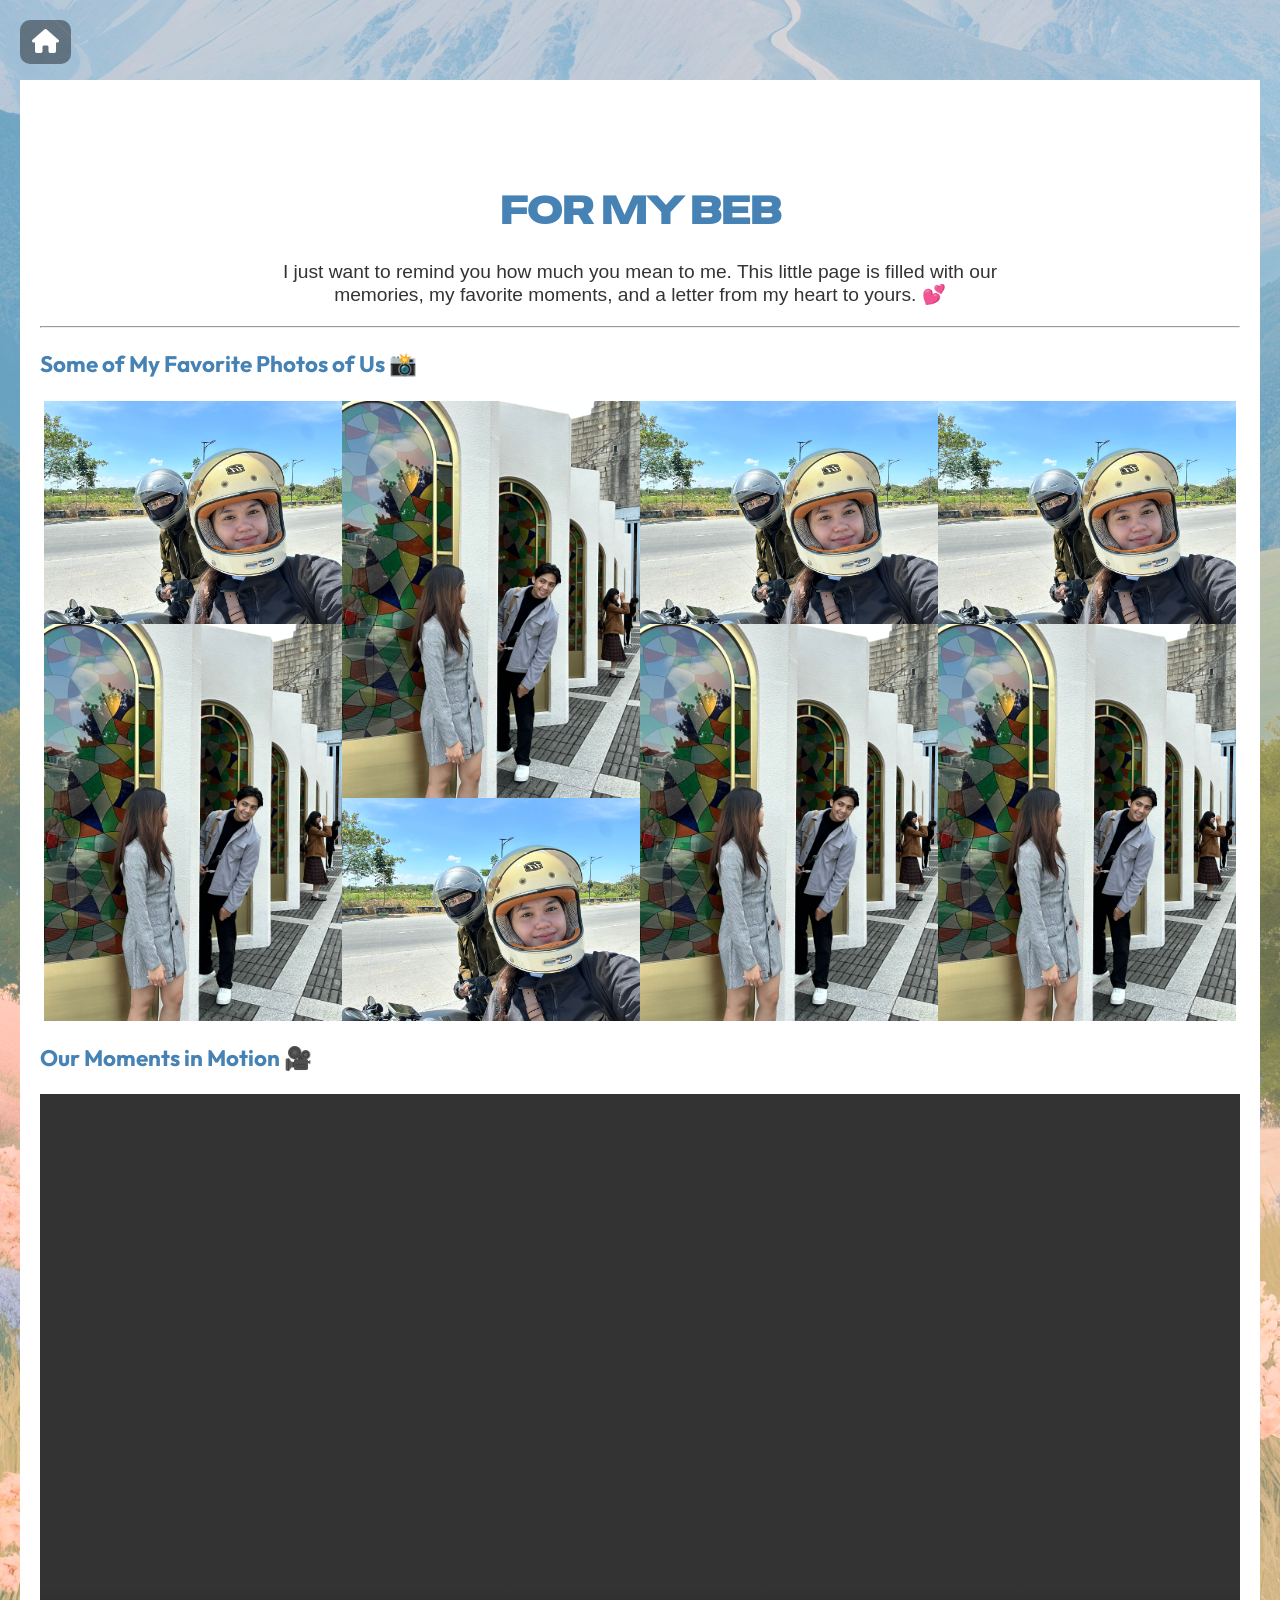
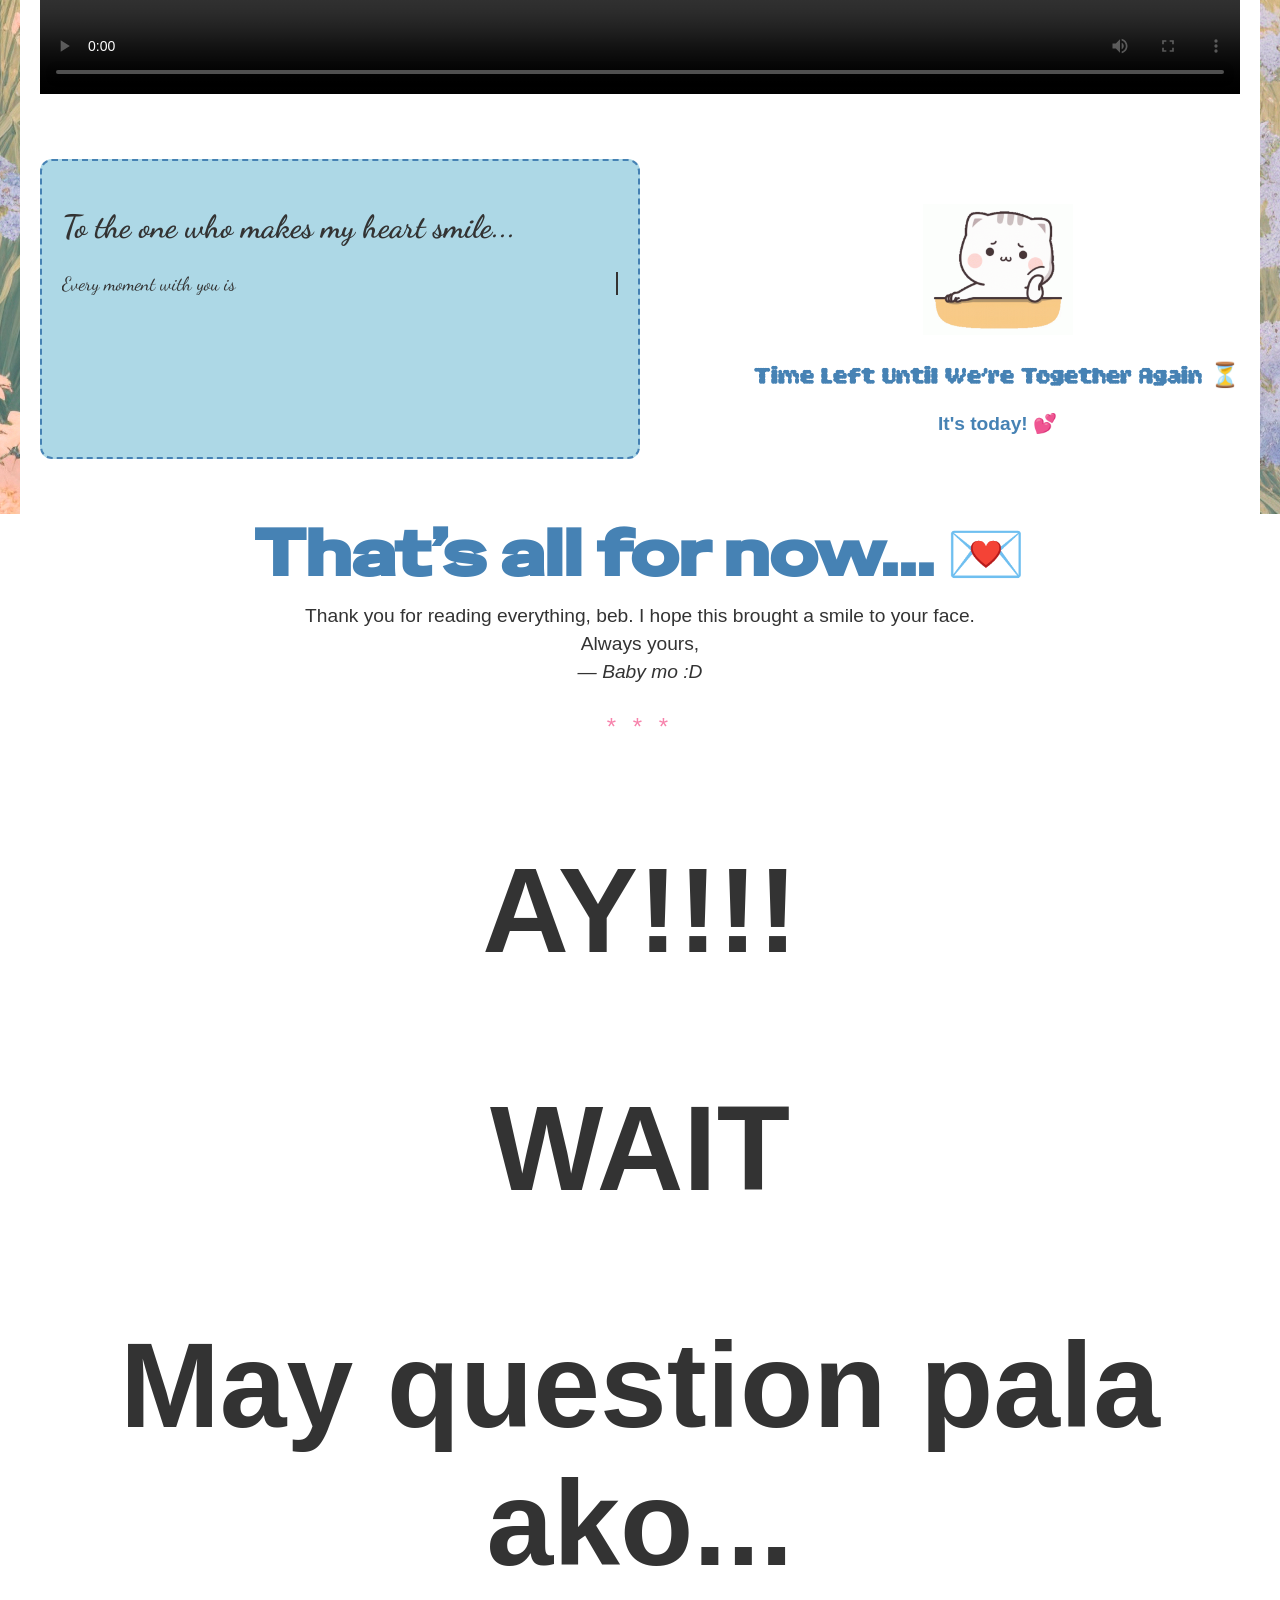
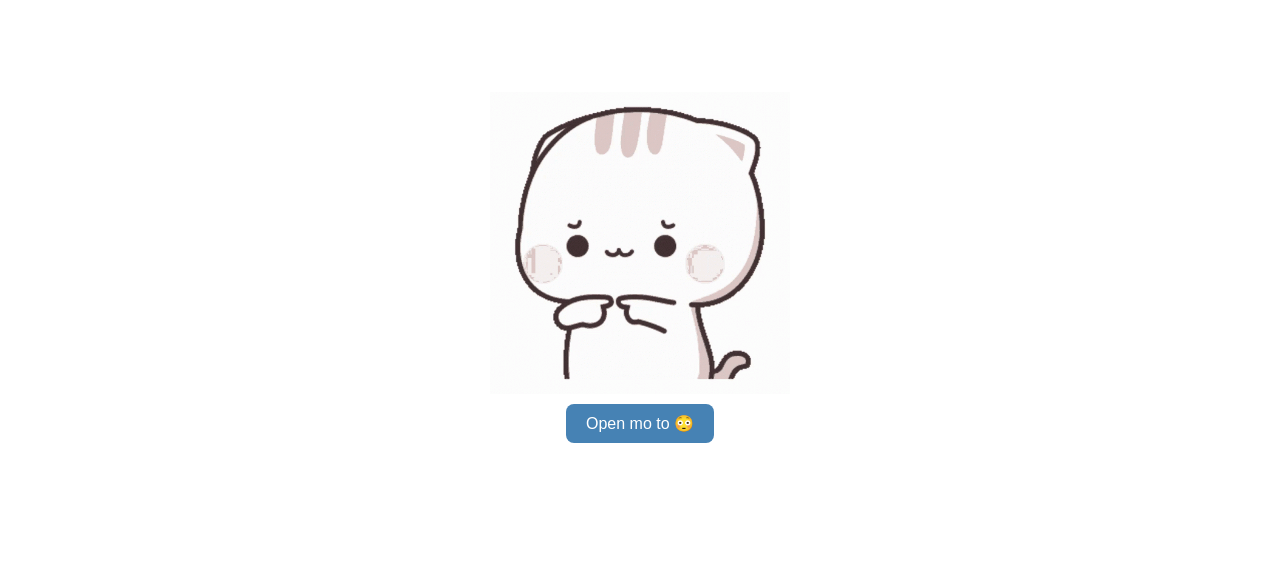
==== surprise.html @ 6bcea0eb "add files" ====
<!DOCTYPE html>
<html lang="en">

<head>
    <meta charset="UTF-8">
    <meta name="viewport" content="width=device-width, initial-scale=1.0">
    <title>Surprise Page</title>
    <link rel="stylesheet" href="https://cdnjs.cloudflare.com/ajax/libs/font-awesome/6.4.0/css/all.min.css">
    <link href="https://fonts.googleapis.com/css2?family=Dancing+Script&display=swap" rel="stylesheet">
    <link href="https://fonts.googleapis.com/css2?family=Special+Gothic+Expanded+One&display=swap" rel="stylesheet">
    <link
        href="https://fonts.googleapis.com/css2?family=Bitcount+Prop+Double:wght@100..900&family=Delicious+Handrawn&family=Delius&family=Outfit:wght@100..900&display=swap"
        rel="stylesheet">
    <style>
        body {
            margin: 0;
            padding: 0;
            font-family: 'Arial', sans-serif;
            background: url('images/background.jpg') no-repeat center fixed;
            color: #333;
        }

        .home-icon {
            position: fixed;
            top: 20px;
            left: 20px;
            font-size: 24px;
            color: #fff;
            text-decoration: none;
            background: rgba(0, 0, 0, 0.4);
            padding: 8px 12px;
            border-radius: 10px;
            z-index: 1000;
        }

        .container {
            max-width: 1200px;
            margin: 80px auto;
            padding: 5px 20px;
            font-size: 1.2rem;
            background-color: #ffff;
        }

        .container h3 {
            font-family: "Outfit", sans-serif;
            color: #4682b4;
        }

        .header h1 {
            text-align: center;
            margin-top: 100px;
            font-family: 'Special Gothic Expanded One';
            color: #4682b4;
        }

        .header p {
            text-align: center;
            max-width: 800px;
            margin: 20px auto;
        }

        .row {
            display: flex;
            flex-wrap: wrap;
            justify-content: center;
            padding: 0 4px;
            margin: 0 auto;
        }

        /* Create four equal columns that sits next to each other */
        .column {
            -ms-flex: 25%;
            /* IE10 */
            flex:
                25%;
            max-width: 25%;
        }

        .column img {
            vertical-align: middle;
            width: 100%;
        }

        /* Responsive layout - makes a two
        column-layout instead of four columns */
        @media screen and (max-width: 800px) {
            .column {
                -ms-flex: 50%;
                flex:
                    50%;
                max-width: 50%;
            }
        }

        /* Responsive layout - makes the two columns stack on top of each other instead of next
        to each other */
        @media screen and (max-width: 600px) {
            .column {
                -ms-flex: 100%;
                flex: 100%;
                max-width: 100%;
            }
        }

        .photo-container {
            position: relative;
            overflow: hidden;
        }

        .photo-container img {
            width: 100%;
            transition:
                transform 0.3s ease;
        }

        .photo-container:hover img {
            transform: scale(1.03);
        }

        .caption {
            position: absolute;
            bottom: 10px;
            left: 80%;
            transform: translateX(-50%);
            background: rgba(0, 0, 0, 0.6);
            color: white;
            font-size:
                24px;
            opacity: 0;
            transition: opacity 0.3s ease;
            pointer-events: none;
        }

        .photo-container:hover .caption {
            opacity: 1;
        }

        .letter-section {
            background: #ffff;
            padding: 30px;
        }

        .letter-wrapper {
            display: flex;
            justify-content: space-between;
            align-items:
                flex-start;
            flex-wrap: wrap;
            gap: 30px;
        }

        .letter-text {
            position: relative;
            flex: 1 1 400px;
            /* allows it to grow but keeps minimum size */
            min-height: 300px;
            /* sets a base height */
            max-width: 600px;
            /* keeps it from getting too wide */
            border: 2px dashed #4682b4;
            border-radius: 12px;
            background-color: #add8e6;
            padding: 20px;
            overflow: auto;
            /* adds scroll if text overflows */
            box-sizing: border-box;
        }

        .letter-text h2 {
            font-family: 'Dancing Script', cursive;
            font-size: 2rem;
        }


        .heart {
            position: absolute;
            top: 0;
            left: 0;
            color: ffff;
            font-size: 1.5rem;
            animation: fall 5s linear forwards;
            z-index: 0;
        }

        @keyframes fall {
            0% {
                transform: translateY(-10%);
                opacity: 1;
            }

            100% {
                transform:
                    translateY(120%);
                opacity: 0;
            }
        }

        .countdown-box {
            text-align: center;
            font-size: 1rem;
            color: #4682b4;
            font-family: 'Bitcount Prop Double', sans-serif;
        }

        .countdown-box p {
            text-align: center;
            font-size: 1.2rem;
            color: #4682b4;
            font-family: 'Arial', sans-serif;
            font-weight: bold;
        }

        .fake-ending {
            text-align: center;
        }

        .fake-ending h2 {
            font-size: 2rem;
            margin-bottom: 10px;
            font-family: 'Special Gothic Expanded One';
            font-size: 4rem;
            color: #4682b4;
        }

        .fake-ending p {
            font-size:
                1.2rem;
            margin: 6px 0;
        }

        .signature {
            margin-top: 10px;
            font-style: italic;
            font-size: 1.4rem;
        }

        .fake-divider {
            margin-top: 30px;
            font-size: 1.5rem;
            color: #f783ac;
            letter-spacing: 5px;
        }

        .final-question {
            text-align:
                center;
            margin: 50px 0;
            font-size: 5rem;
        }

        .gif-button-wrapper {
            display: flex;
            flex-direction: column;
            align-items: center;
            margin-top: 10px;
        }

        .wait-gif {
            width: 300px;
            /* or 150px, depending on what looks good */
            height: auto;
        }

        #openQuestionBtn {
            margin-top: 10px;
            padding: 10px 20px;
            font-size: 1rem;
            border: none;
            background-color: #4682b4;
            color: white;
            border-radius: 8px;
            cursor: pointer;
            transition: background-color 0.3s ease;
        }

        #openQuestionBtn:hover {
            background-color: #003366;
        }

        .modal {
            display: none;
            /* Hidden by default */
            position: fixed;
            z-index: 1000;
            left: 0;
            top: 0;
            width: 100%;
            height: 100%;
            overflow: auto;
            background-color:
                rgba(0, 0, 0, 0.6);
            /* Black w/ opacity */
        }

        .modal-content {
            background-color: #fff;
            margin: 10% auto;
            padding:
                20px;
            width: 80%;
            max-width: 350px;
            border-radius: 12px;
            text-align: center;
            position: relative;
        }

        .close {
            position: absolute;
            top: 10px;
            right: 15px;
            font-size: 2.5rem;
            cursor: pointer;
            color: black;
        }

        .close:hover {
            color: #333;
        }

        #letterParagraph {
            border-right: 2px solid #333;
            white-space: pre-wrap;
            overflow: hidden;
            font-family: 'Dancing Script', cursive;
            white-space: pre-line;
        }
    </style>
</head>

<body>
    <!-- Home Icon -->
    <a href="index.html" class="home-icon" title="Back to Main">
        <i class="fas fa-home"></i>
    </a>

    <div class="container">
        <!-- Header -->
        <div class="header">
            <h1>FOR MY BEB</h1>
            <p>I just want to remind you how much you mean to me. This little page is filled with our memories, my
                favorite
                moments, and a letter from my heart to yours. 💕</p>
        </div>
        <hr>
        <!-- Photo Grid -->
        <h3>Some of My Favorite Photos of Us 📸</h3>
        <div class="row">
            <div class="column">
                <div class="photo-container">
                    <img src="images/ourphotos/1.JPEG" style="width:100%">
                    <p class="caption">heheheh</p>
                </div>
                <img src="images/ourphotos/2.JPEG" style="width:100%">
            </div>
            <div class="column">
                <img src="images/ourphotos/2.JPEG" style="width:100%">
                <img src="images/ourphotos/1.JPEG" style="width:100%">
            </div>
            <div class="column">
                <img src="images/ourphotos/1.JPEG" style="width:100%">
                <img src="images/ourphotos/2.JPEG" style="width:100%">
            </div>
            <div class="column">
                <img src="images/ourphotos/1.JPEG" style="width:100%">
                <img src="images/ourphotos/2.JPEG" style="width:100%">

            </div>
        </div>

        <div class="video-section">
            <h3>Our Moments in Motion 🎥</h3>
            <video width="100%" controls>
                <source src="videos/vid1.MP4" type="video/mp4">
                Your browser does not support the video tag.
            </video>
        </div>

        <section class="letter-section" id="letterSection"></section>
        <div class="letter-wrapper">
            <div class="letter-text" id="typedLetter">
                <h2>To the one who makes my heart smile...</h2>
                <p id="letterParagraph"></p>
            </div>
            <div class="countdown-box">
                <img src="images/waiting.gif" width="150px" style="margin-top: 45px;" />
                <h2>Time Left Until We’re Together Again ⏳</h2>
                <p id="countdownTimer"></p>
            </div>
        </div>
        </section>

        <section class="fake-ending">
            <h2>That’s all for now... 💌</h2>
            <p>Thank you for reading everything, beb. I hope this brought a smile to your face.</p>
            <p>Always yours,</p>
            <p class="signature">— Baby mo :D</p>
            <div class="fake-divider">* * *</div>
        </section>

        <section class="final-question">
            <h1 class="final-message">AY!!!!</h1>
            <h1>WAIT</h1>
            <h2>May question pala ako...</h2>

            <div class="gif-button-wrapper">
                <img src="images/hehe.gif" alt="Wait!" class="wait-gif" />
                <button id="openQuestionBtn">Open mo to 😳</button>
            </div>
        </section>

        <!-- Modal -->
        <div id="questionModal" class="modal">
            <div class="modal-content">
                <span class="close"
                    onclick="document.getElementById('questionModal').style.display='none'">&times;</span>
                <img src="images/dilab.gif" style="max-width: 100%; height: auto; margin-top: 40px" />
                <p>HAHAHHAHAHHA LABYU</p>
            </div>
        </div>


    </div>


    <audio id="bgMusic" loop autoplay>
        <source src="music/music.mp3" type="audio/mpeg">
        Your browser does not support the audio element.
    </audio>

    <script>
        // Open modal when button is clicked
        document.getElementById("openQuestionBtn").addEventListener("click", function () {
            document.getElementById("questionModal").style.display = "block";
        });

        function updateCountdown() {
            const targetDate = new Date("2025-12-05T00:00:00"); // Change this if needed
            const now = new Date();
            const diff = targetDate - now;

            if (diff <= 0) {
                document.getElementById("countdownTimer").textContent = "It's today! 💕";
                return;
            }

            const days = Math.floor(diff / (1000 * 60 * 60 * 24));
            const hours = Math.floor((diff / (1000 * 60 * 60)) % 24);
            const minutes = Math.floor((diff / (1000 * 60)) % 60);
            const seconds = Math.floor((diff / 1000) % 60);

            document.getElementById("countdownTimer").textContent =
                `${days}d ${hours}h ${minutes}m ${seconds}s`;
        }

        setInterval(updateCountdown, 1000); // Update every second
        updateCountdown(); // Run once initially

        function createHeart() {
            const heart = document.createElement("div");
            heart.classList.add("heart");
            heart.textContent = "💗";

            const letter = document.querySelector(".letter-text");
            if (!letter) return;

            heart.style.left = Math.random() * 100 + "%";
            heart.style.animationDuration = (Math.random() * 2 + 3) + "s";

            letter.appendChild(heart);

            setTimeout(() => {
                heart.remove();
            }, 5000);
        }

        setInterval(createHeart, 300);

        const target = document.querySelector('#letterParagraph');
        const letterText = `Every moment with you is a blessing I’ll never take for granted.
Even from afar, you make every day brighter.
I’m so proud of us, of our love, and of how we’ve grown together.
Happy birthday, my love. 💕`;

        let hasTyped = false;

        function typeText(text, element, speed = 30) {
            let i = 0;
            const interval = setInterval(() => {
                if (i < text.length) {
                    element.textContent += text[i++];
                } else {
                    clearInterval(interval);
                }
            }, speed);
        }

        const observer = new IntersectionObserver(entries => {
            entries.forEach(entry => {
                if (entry.isIntersecting && !hasTyped) {
                    hasTyped = true;
                    typeText(letterText, target);
                }
            });
        }, { threshold: 0.5 }); // Trigger when 50% visible

        observer.observe(document.querySelector('#letterSection'));

    </script>


</body>

</html>
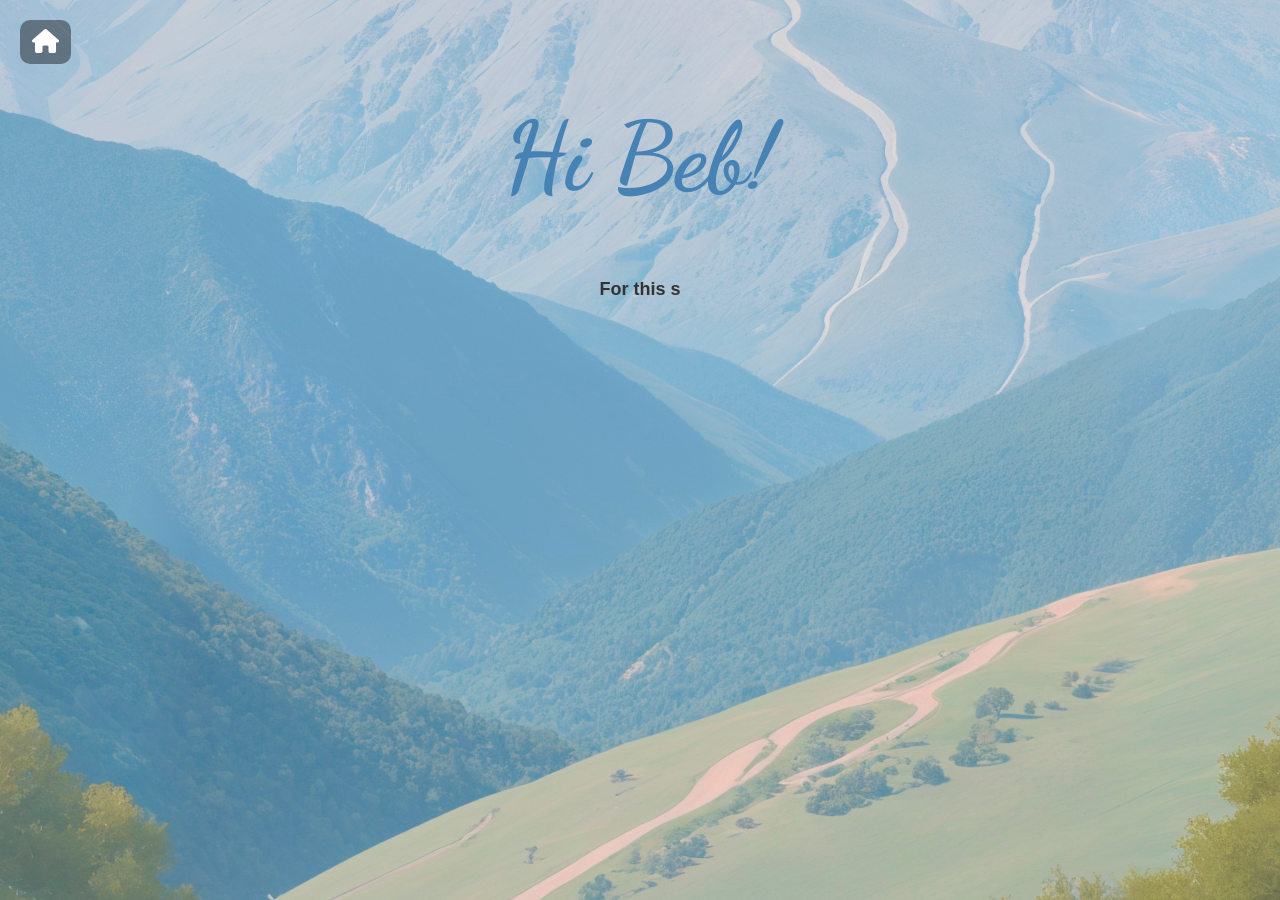
==== commit 218fe966: "new updates" ====
--- a/surprise.html
+++ b/surprise.html
@@ -5,326 +5,14 @@
     <meta charset="UTF-8">
     <meta name="viewport" content="width=device-width, initial-scale=1.0">
     <title>Surprise Page</title>
+    <link rel="stylesheet" href="css/surprise_style.css">
     <link rel="stylesheet" href="https://cdnjs.cloudflare.com/ajax/libs/font-awesome/6.4.0/css/all.min.css">
     <link href="https://fonts.googleapis.com/css2?family=Dancing+Script&display=swap" rel="stylesheet">
+    <link href="https://fonts.googleapis.com/css2?family=Pacifico&display=swap" rel="stylesheet">
     <link href="https://fonts.googleapis.com/css2?family=Special+Gothic+Expanded+One&display=swap" rel="stylesheet">
     <link
         href="https://fonts.googleapis.com/css2?family=Bitcount+Prop+Double:wght@100..900&family=Delicious+Handrawn&family=Delius&family=Outfit:wght@100..900&display=swap"
         rel="stylesheet">
-    <style>
-        body {
-            margin: 0;
-            padding: 0;
-            font-family: 'Arial', sans-serif;
-            background: url('images/background.jpg') no-repeat center fixed;
-            color: #333;
-        }
-
-        .home-icon {
-            position: fixed;
-            top: 20px;
-            left: 20px;
-            font-size: 24px;
-            color: #fff;
-            text-decoration: none;
-            background: rgba(0, 0, 0, 0.4);
-            padding: 8px 12px;
-            border-radius: 10px;
-            z-index: 1000;
-        }
-
-        .container {
-            max-width: 1200px;
-            margin: 80px auto;
-            padding: 5px 20px;
-            font-size: 1.2rem;
-            background-color: #ffff;
-        }
-
-        .container h3 {
-            font-family: "Outfit", sans-serif;
-            color: #4682b4;
-        }
-
-        .header h1 {
-            text-align: center;
-            margin-top: 100px;
-            font-family: 'Special Gothic Expanded One';
-            color: #4682b4;
-        }
-
-        .header p {
-            text-align: center;
-            max-width: 800px;
-            margin: 20px auto;
-        }
-
-        .row {
-            display: flex;
-            flex-wrap: wrap;
-            justify-content: center;
-            padding: 0 4px;
-            margin: 0 auto;
-        }
-
-        /* Create four equal columns that sits next to each other */
-        .column {
-            -ms-flex: 25%;
-            /* IE10 */
-            flex:
-                25%;
-            max-width: 25%;
-        }
-
-        .column img {
-            vertical-align: middle;
-            width: 100%;
-        }
-
-        /* Responsive layout - makes a two
-        column-layout instead of four columns */
-        @media screen and (max-width: 800px) {
-            .column {
-                -ms-flex: 50%;
-                flex:
-                    50%;
-                max-width: 50%;
-            }
-        }
-
-        /* Responsive layout - makes the two columns stack on top of each other instead of next
-        to each other */
-        @media screen and (max-width: 600px) {
-            .column {
-                -ms-flex: 100%;
-                flex: 100%;
-                max-width: 100%;
-            }
-        }
-
-        .photo-container {
-            position: relative;
-            overflow: hidden;
-        }
-
-        .photo-container img {
-            width: 100%;
-            transition:
-                transform 0.3s ease;
-        }
-
-        .photo-container:hover img {
-            transform: scale(1.03);
-        }
-
-        .caption {
-            position: absolute;
-            bottom: 10px;
-            left: 80%;
-            transform: translateX(-50%);
-            background: rgba(0, 0, 0, 0.6);
-            color: white;
-            font-size:
-                24px;
-            opacity: 0;
-            transition: opacity 0.3s ease;
-            pointer-events: none;
-        }
-
-        .photo-container:hover .caption {
-            opacity: 1;
-        }
-
-        .letter-section {
-            background: #ffff;
-            padding: 30px;
-        }
-
-        .letter-wrapper {
-            display: flex;
-            justify-content: space-between;
-            align-items:
-                flex-start;
-            flex-wrap: wrap;
-            gap: 30px;
-        }
-
-        .letter-text {
-            position: relative;
-            flex: 1 1 400px;
-            /* allows it to grow but keeps minimum size */
-            min-height: 300px;
-            /* sets a base height */
-            max-width: 600px;
-            /* keeps it from getting too wide */
-            border: 2px dashed #4682b4;
-            border-radius: 12px;
-            background-color: #add8e6;
-            padding: 20px;
-            overflow: auto;
-            /* adds scroll if text overflows */
-            box-sizing: border-box;
-        }
-
-        .letter-text h2 {
-            font-family: 'Dancing Script', cursive;
-            font-size: 2rem;
-        }
-
-
-        .heart {
-            position: absolute;
-            top: 0;
-            left: 0;
-            color: ffff;
-            font-size: 1.5rem;
-            animation: fall 5s linear forwards;
-            z-index: 0;
-        }
-
-        @keyframes fall {
-            0% {
-                transform: translateY(-10%);
-                opacity: 1;
-            }
-
-            100% {
-                transform:
-                    translateY(120%);
-                opacity: 0;
-            }
-        }
-
-        .countdown-box {
-            text-align: center;
-            font-size: 1rem;
-            color: #4682b4;
-            font-family: 'Bitcount Prop Double', sans-serif;
-        }
-
-        .countdown-box p {
-            text-align: center;
-            font-size: 1.2rem;
-            color: #4682b4;
-            font-family: 'Arial', sans-serif;
-            font-weight: bold;
-        }
-
-        .fake-ending {
-            text-align: center;
-        }
-
-        .fake-ending h2 {
-            font-size: 2rem;
-            margin-bottom: 10px;
-            font-family: 'Special Gothic Expanded One';
-            font-size: 4rem;
-            color: #4682b4;
-        }
-
-        .fake-ending p {
-            font-size:
-                1.2rem;
-            margin: 6px 0;
-        }
-
-        .signature {
-            margin-top: 10px;
-            font-style: italic;
-            font-size: 1.4rem;
-        }
-
-        .fake-divider {
-            margin-top: 30px;
-            font-size: 1.5rem;
-            color: #f783ac;
-            letter-spacing: 5px;
-        }
-
-        .final-question {
-            text-align:
-                center;
-            margin: 50px 0;
-            font-size: 5rem;
-        }
-
-        .gif-button-wrapper {
-            display: flex;
-            flex-direction: column;
-            align-items: center;
-            margin-top: 10px;
-        }
-
-        .wait-gif {
-            width: 300px;
-            /* or 150px, depending on what looks good */
-            height: auto;
-        }
-
-        #openQuestionBtn {
-            margin-top: 10px;
-            padding: 10px 20px;
-            font-size: 1rem;
-            border: none;
-            background-color: #4682b4;
-            color: white;
-            border-radius: 8px;
-            cursor: pointer;
-            transition: background-color 0.3s ease;
-        }
-
-        #openQuestionBtn:hover {
-            background-color: #003366;
-        }
-
-        .modal {
-            display: none;
-            /* Hidden by default */
-            position: fixed;
-            z-index: 1000;
-            left: 0;
-            top: 0;
-            width: 100%;
-            height: 100%;
-            overflow: auto;
-            background-color:
-                rgba(0, 0, 0, 0.6);
-            /* Black w/ opacity */
-        }
-
-        .modal-content {
-            background-color: #fff;
-            margin: 10% auto;
-            padding:
-                20px;
-            width: 80%;
-            max-width: 350px;
-            border-radius: 12px;
-            text-align: center;
-            position: relative;
-        }
-
-        .close {
-            position: absolute;
-            top: 10px;
-            right: 15px;
-            font-size: 2.5rem;
-            cursor: pointer;
-            color: black;
-        }
-
-        .close:hover {
-            color: #333;
-        }
-
-        #letterParagraph {
-            border-right: 2px solid #333;
-            white-space: pre-wrap;
-            overflow: hidden;
-            font-family: 'Dancing Script', cursive;
-            white-space: pre-line;
-        }
-    </style>
 </head>
 
 <body>
@@ -333,17 +21,21 @@
         <i class="fas fa-home"></i>
     </a>
 
+    <!-- Header -->
+    <div class="header">
+        <h1 id="mainTitle">Hi Beb!</h1>
+        <p id="typedIntro" class="hidden"></p>
+    </div>
+
     <div class="container">
-        <!-- Header -->
-        <div class="header">
-            <h1>FOR MY BEB</h1>
-            <p>I just want to remind you how much you mean to me. This little page is filled with our memories, my
-                favorite
-                moments, and a letter from my heart to yours. 💕</p>
+        <div class="video-section hidden" id="videoSection">
+            <video width="100%" controls>
+                <source src="videos/vid.MP4" type="video/mp4">
+                Your browser does not support the video tag.
+            </video>
         </div>
-        <hr>
         <!-- Photo Grid -->
-        <h3>Some of My Favorite Photos of Us 📸</h3>
+        <!-- <h3>Some of My Favorite Photos of Us 📸</h3>
         <div class="row">
             <div class="column">
                 <div class="photo-container">
@@ -351,38 +43,41 @@
                     <p class="caption">heheheh</p>
                 </div>
                 <img src="images/ourphotos/2.JPEG" style="width:100%">
-            </div>
-            <div class="column">
-                <img src="images/ourphotos/2.JPEG" style="width:100%">
-                <img src="images/ourphotos/1.JPEG" style="width:100%">
-            </div>
-            <div class="column">
-                <img src="images/ourphotos/1.JPEG" style="width:100%">
-                <img src="images/ourphotos/2.JPEG" style="width:100%">
-            </div>
-            <div class="column">
-                <img src="images/ourphotos/1.JPEG" style="width:100%">
-                <img src="images/ourphotos/2.JPEG" style="width:100%">
-
-            </div>
-        </div>
-
-        <div class="video-section">
-            <h3>Our Moments in Motion 🎥</h3>
-            <video width="100%" controls>
-                <source src="videos/vid1.MP4" type="video/mp4">
-                Your browser does not support the video tag.
-            </video>
-        </div>
-
-        <section class="letter-section" id="letterSection"></section>
+                <img src="images/ourphotos/3.JPEG" style="width:100%">
+                <img src="images/ourphotos/4.JPEG" style="width:100%">
+            </div>
+            <div class="column">
+                <img src="images/ourphotos/7.JPEG" style="width:100%">
+                <img src="images/ourphotos/8.JPEG" style="width:100%">
+                <img src="images/ourphotos/9.JPEG" style="width:100%">
+                <img src="images/ourphotos/12.JPEG" style="width:100%">
+
+            </div>
+            <div class="column">
+                <img src="images/ourphotos/13.JPEG" style="width:100%">
+                <img src="images/ourphotos/14.JPEG" style="width:100%">
+                <img src="images/ourphotos/15.JPEG" style="width:100%">
+                <img src="images/ourphotos/16.JPEG" style="width:100%">
+
+
+            </div>
+            <div class="column">
+                <img src="images/ourphotos/17.JPEG" style="width:100%">
+                <img src="images/ourphotos/18.JPEG" style="width:100%">
+                <img src="images/ourphotos/11.JPEG" style="width:100%">
+                <img src="images/ourphotos/10.JPEG" style="width:100%">
+
+            </div>
+        </div> -->
+
+        <!-- <section class="letter-section" id="letterSection"></section>
         <div class="letter-wrapper">
             <div class="letter-text" id="typedLetter">
                 <h2>To the one who makes my heart smile...</h2>
                 <p id="letterParagraph"></p>
             </div>
             <div class="countdown-box">
-                <img src="images/waiting.gif" width="150px" style="margin-top: 45px;" />
+                <img src="images/gifs/waiting.gif" width="150px" style="margin-top: 45px;" />
                 <h2>Time Left Until We’re Together Again ⏳</h2>
                 <p id="countdownTimer"></p>
             </div>
@@ -403,31 +98,61 @@
             <h2>May question pala ako...</h2>
 
             <div class="gif-button-wrapper">
-                <img src="images/hehe.gif" alt="Wait!" class="wait-gif" />
+                <img src="images/gifs/hehe.gif" alt="Wait!" class="wait-gif" />
                 <button id="openQuestionBtn">Open mo to 😳</button>
             </div>
-        </section>
+        </section> -->
 
         <!-- Modal -->
-        <div id="questionModal" class="modal">
+        <!-- <div id="questionModal" class="modal">
             <div class="modal-content">
                 <span class="close"
                     onclick="document.getElementById('questionModal').style.display='none'">&times;</span>
-                <img src="images/dilab.gif" style="max-width: 100%; height: auto; margin-top: 40px" />
+                <img src="images/gifs/dilab.gif" style="max-width: 100%; height: auto; margin-top: 40px" />
                 <p>HAHAHHAHAHHA LABYU</p>
             </div>
-        </div>
+        </div> -->
 
 
     </div>
 
 
-    <audio id="bgMusic" loop autoplay>
+    <!-- <audio id="bgMusic" loop autoplay>
         <source src="music/music.mp3" type="audio/mpeg">
         Your browser does not support the audio element.
-    </audio>
+    </audio> -->
 
     <script>
+        document.addEventListener("DOMContentLoaded", function () {
+            const mainTitle = document.getElementById("mainTitle");
+            const text = "For this special day, I just want to remind you how much you mean to me. This little page is filled with our memories, my favorite moments, and a letter from my heart to yours. 💕";
+            const typedIntro = document.getElementById("typedIntro");
+            const videoSection = document.getElementById("videoSection");
+            let index = 0;
+
+            // Animate the title
+            setTimeout(() => {
+                mainTitle.classList.add("show");
+            }, 100); // slight delay for entrance
+
+            // Typing effect
+            setTimeout(() => {
+                typedIntro.classList.remove("hidden");
+
+                function typeNextLetter() {
+                    if (index < text.length) {
+                        typedIntro.innerHTML = text.substring(0, index + 1);
+                        index++;
+                        setTimeout(typeNextLetter, 50); // typing speed
+                    } else {
+                        // Show video after typing is done
+                        videoSection.classList.remove("hidden");
+                    }
+                }
+
+                typeNextLetter();
+            }, 1200); // wait for title animation before typing
+        });
         // Open modal when button is clicked
         document.getElementById("openQuestionBtn").addEventListener("click", function () {
             document.getElementById("questionModal").style.display = "block";
--- a/css/surprise_style.css
+++ b/css/surprise_style.css
@@ -0,0 +1,342 @@
+body {
+    margin: 0;
+    padding: 0;
+    font-family: 'Arial', sans-serif;
+    color: #333;
+    background: url('../images/background.jpg') no-repeat center center fixed;
+}
+
+.home-icon {
+    position: fixed;
+    top: 20px;
+    left: 20px;
+    font-size: 24px;
+    color: #fff;
+    text-decoration: none;
+    background: rgba(0, 0, 0, 0.4);
+    padding: 8px 12px;
+    border-radius: 10px;
+    z-index: 1000;
+}
+
+.hidden {
+    display: none;
+}
+
+/* === Title Animation === */
+#mainTitle {
+    opacity: 0;
+    transform: scale(0.8);
+    transition: opacity 1s ease-out, transform 0.8s ease-out;
+    font-family: 'Dancing Script', cursive;
+    color: #4682b4;
+    text-align: center;
+    margin-top: 100px;
+    font-size: 6rem;
+}
+
+#mainTitle.show {
+    opacity: 1;
+    transform: scale(1);
+}
+
+/* === Typing Text Effect === */
+#typedIntro {
+    font-size: 18px;
+    max-width: 1000px;
+    white-space: pre-wrap;
+    min-height: 60px;
+    font-weight: bold;
+}
+
+.container {
+    max-width: 1200px;
+    font-size: 1.2rem;
+    background-color: #ffff;
+}
+
+.container h3 {
+    font-family: "Outfit", sans-serif;
+    color: #4682b4;
+}
+
+.header p {
+    text-align: center;
+    max-width: 800px;
+    margin: 20px auto;
+}
+
+.row {
+    display: flex;
+    flex-wrap: wrap;
+    justify-content: center;
+    padding: 0 4px;
+    margin: 0 auto;
+}
+
+/* Create four equal columns that sits next to each other */
+.column {
+    -ms-flex: 25%;
+    /* IE10 */
+    flex:
+        25%;
+    max-width: 25%;
+}
+
+.column img {
+    vertical-align: middle;
+    width: 100%;
+}
+
+/* Responsive layout - makes a two
+        column-layout instead of four columns */
+@media screen and (max-width: 800px) {
+    .column {
+        -ms-flex: 50%;
+        flex:
+            50%;
+        max-width: 50%;
+    }
+}
+
+/* Responsive layout - makes the two columns stack on top of each other instead of next
+        to each other */
+@media screen and (max-width: 600px) {
+    .column {
+        -ms-flex: 100%;
+        flex: 100%;
+        max-width: 100%;
+    }
+}
+
+.photo-container {
+    position: relative;
+    overflow: hidden;
+}
+
+.photo-container img {
+    width: 100%;
+    transition:
+        transform 0.3s ease;
+}
+
+.photo-container:hover img {
+    transform: scale(1.03);
+}
+
+.caption {
+    position: absolute;
+    bottom: 10px;
+    left: 80%;
+    transform: translateX(-50%);
+    background: rgba(0, 0, 0, 0.6);
+    color: white;
+    font-size:
+        24px;
+    opacity: 0;
+    transition: opacity 0.3s ease;
+    pointer-events: none;
+}
+
+.photo-container:hover .caption {
+    opacity: 1;
+}
+
+.letter-section {
+    background: #ffff;
+    padding: 30px;
+}
+
+.letter-wrapper {
+    display: flex;
+    justify-content: space-between;
+    align-items:
+        flex-start;
+    flex-wrap: wrap;
+    gap: 30px;
+}
+
+.letter-text {
+    position: relative;
+    flex: 1 1 400px;
+    /* allows it to grow but keeps minimum size */
+    min-height: 300px;
+    /* sets a base height */
+    max-width: 600px;
+    /* keeps it from getting too wide */
+    border: 2px dashed #4682b4;
+    border-radius: 12px;
+    background-color: #add8e6;
+    padding: 20px;
+    overflow: auto;
+    /* adds scroll if text overflows */
+    box-sizing: border-box;
+}
+
+.letter-text h2 {
+    font-family: 'Dancing Script', cursive;
+    font-size: 2rem;
+}
+
+
+.heart {
+    position: absolute;
+    top: 0;
+    left: 0;
+    color: ffff;
+    font-size: 1.5rem;
+    animation: fall 5s linear forwards;
+    z-index: 0;
+}
+
+@keyframes fall {
+    0% {
+        transform: translateY(-10%);
+        opacity: 1;
+    }
+
+    100% {
+        transform:
+            translateY(120%);
+        opacity: 0;
+    }
+}
+
+.countdown-box {
+    text-align: center;
+    font-size: 1rem;
+    color: #4682b4;
+    font-family: 'Bitcount Prop Double', sans-serif;
+}
+
+.countdown-box p {
+    text-align: center;
+    font-size: 1.2rem;
+    color: #4682b4;
+    font-family: 'Arial', sans-serif;
+    font-weight: bold;
+}
+
+.fake-ending {
+    text-align: center;
+}
+
+.fake-ending h2 {
+    font-size: 2rem;
+    margin-bottom: 10px;
+    font-family: 'Special Gothic Expanded One';
+    font-size: 4rem;
+    color: #4682b4;
+}
+
+.fake-ending p {
+    font-size:
+        1.2rem;
+    margin: 6px 0;
+}
+
+.signature {
+    margin-top: 10px;
+    font-style: italic;
+    font-size: 1.4rem;
+}
+
+.fake-divider {
+    margin-top: 30px;
+    font-size: 1.5rem;
+    color: #f783ac;
+    letter-spacing: 5px;
+}
+
+.final-question {
+    text-align:
+        center;
+    margin: 50px 0;
+    font-size: 5rem;
+}
+
+.gif-button-wrapper {
+    display: flex;
+    flex-direction: column;
+    align-items: center;
+    margin-top: 10px;
+}
+
+.wait-gif {
+    width: 300px;
+    /* or 150px, depending on what looks good */
+    height: auto;
+}
+
+#openQuestionBtn {
+    margin-top: 10px;
+    padding: 10px 20px;
+    font-size: 1rem;
+    border: none;
+    background-color: #4682b4;
+    color: white;
+    border-radius: 8px;
+    cursor: pointer;
+    transition: background-color 0.3s ease;
+}
+
+#openQuestionBtn:hover {
+    background-color: #003366;
+}
+
+.modal {
+    display: none;
+    /* Hidden by default */
+    position: fixed;
+    z-index: 1000;
+    left: 0;
+    top: 0;
+    width: 100%;
+    height: 100%;
+    overflow: auto;
+    background-color:
+        rgba(0, 0, 0, 0.6);
+    /* Black w/ opacity */
+}
+
+.modal-content {
+    background-color: #fff;
+    margin: 10% auto;
+    padding:
+        20px;
+    width: 80%;
+    max-width: 350px;
+    border-radius: 12px;
+    text-align: center;
+    position: relative;
+}
+
+.close {
+    position: absolute;
+    top: 10px;
+    right: 15px;
+    font-size: 2.5rem;
+    cursor: pointer;
+    color: black;
+}
+
+.close:hover {
+    color: #333;
+}
+
+#letterParagraph {
+    border-right: 2px solid #333;
+    white-space: pre-wrap;
+    overflow: hidden;
+    font-family: 'Dancing Script', cursive;
+    white-space: pre-line;
+}
+
+/* === Video Section === */
+.video-section {
+    margin-top: 30px;
+}
+
+.video-section.hidden {
+    display: none;
+}
